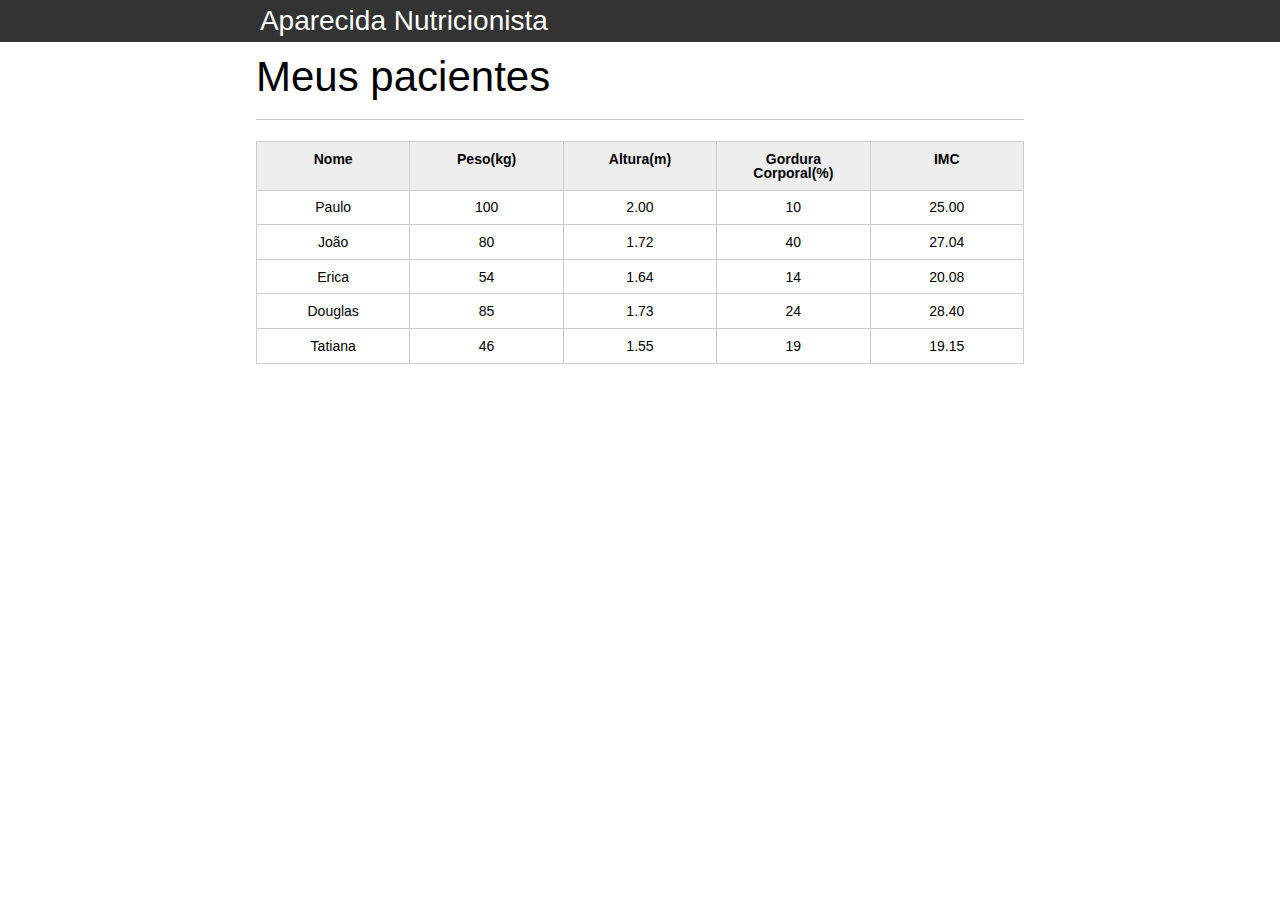
==== JavaScript_ Programando na linguagem da web/index.html @ 7092c818 "JavaScript - Aula 01 à 03" ====
<!DOCTYPE html>
<html lang="pt-br">

<head>
    <meta charset="UTF-8">
    <title>Aparecida Nutrição</title>
    <link rel="icon" href="favicon.ico" type="image/x-icon">
    <link rel="stylesheet" type="text/css" href="css/reset.css">
    <link rel="stylesheet" type="text/css" href="css/index.css">
</head>

<body>
    <header>
        <div class="container">
            <h1 class="titulo">Aparecida Nutrição</h1>
        </div>
    </header>
    <main>
        <section class="container">
            <h2>Meus pacientes</h2>
            <table>
                <thead>
                    <tr>
                        <th>Nome</th>
                        <th>Peso(kg)</th>
                        <th>Altura(m)</th>
                        <th>Gordura Corporal(%)</th>
                        <th>IMC</th>
                    </tr>
                </thead>
                <tbody id="tabela-pacientes">
                    <tr class="paciente" id="primeiro-paciente">
                        <td class="info-nome">Paulo</td>
                        <td class="info-peso">100</td>
                        <td class="info-altura">2.00</td>
                        <td class="info-gordura">10</td>
                        <td class="info-imc">0</td>
                    </tr>

                    <tr class="paciente">
                        <td class="info-nome">João</td>
                        <td class="info-peso">80</td>
                        <td class="info-altura">1.72</td>
                        <td class="info-gordura">40</td>
                        <td class="info-imc">0</td>
                    </tr>

                    <tr class="paciente">
                        <td class="info-nome">Erica</td>
                        <td class="info-peso">54</td>
                        <td class="info-altura">1.64</td>
                        <td class="info-gordura">14</td>
                        <td class="info-imc">0</td>
                    </tr>

                    <tr class="paciente">
                        <td class="info-nome">Douglas</td>
                        <td class="info-peso">85</td>
                        <td class="info-altura">1.73</td>
                        <td class="info-gordura">24</td>
                        <td class="info-imc">0</td>
                    </tr>
                    <tr class="paciente">
                        <td class="info-nome">Tatiana</td>
                        <td class="info-peso">46</td>
                        <td class="info-altura">1.55</td>
                        <td class="info-gordura">19</td>
                        <td class="info-imc">0</td>
                    </tr>
                </tbody>
            </table>

        </section>
    </main>
    <script src="js/principal.js"></script>

</body>

</html>
---- JavaScript_ Programando na linguagem da web/css/index.css ----
* {
    box-sizing: border-box;
}

body {
    font-family: "Helvetica Neue", "Helvetica", Helvetica, Arial, sans-serif;
    font-size: 14px;
}

header {
    background-color: #333;
    height: 3em;
    color: #FFF;
    margin-bottom: 1em;
}

header h1 {
    font-size: 2em;
    display: inline-block;
    vertical-align: middle;
}

header h2 {
    font-size: 2em;
    display: inline-block;
    vertical-align: middle;
}

header .container:before {
    content: '';
    display: inline-block;
    height: 100%;
    vertical-align: middle;
}

.container {
    width: 60%;
    height: 100%;
    margin: 0 auto;
}

section {
    margin: 2em 0;
    overflow: hidden;
}

section h2 {
    font-size: 3em;
    display: block;
    padding-bottom: .5em;
    border-bottom: 1px solid #ccc;
    margin-bottom: .5em;
}

table {
    width: 100%;
    margin-bottom: .5em;
    table-layout: fixed;
}

td,
th {
    padding: .7em;
    margin: 0;
    border: 1px solid #ccc;
    text-align: center;
}

th {
    font-weight: bold;
    background-color: #EEE;
}

label {
    color: #555;
    display: block;
    margin-bottom: .2em;
}

.campo {
    margin: 0;
    padding-bottom: 1em;
    width: 100%;
    border: 1px solid #ccc;
    padding: .7em;
    width: 100%;
}

.campo-medio {
    display: inline-block;
    padding-right: .5em;
}

.grupo {
    width: 32%;
    display: inline-block;
    padding: 10px 0px;
}

button {
    padding: .5em 2em;
    border: 0;
    border-bottom: 3px solid;
    font-size: 1.2em;
    cursor: pointer;
    margin: 0;
    margin-top: -3px;
    color: #fff;
    background-color: #0c8cd3;
    border-color: #04324c;
    width: 20%;
    display: block;
    clear: both;
    margin: 10px 0px;
}

button:active {
    margin-top: 0px;
    border: 0;
}

button[disabled=disabled],
button:disabled {
    background-color: gray;
    border-color: darkgray;
}

.adicionar-paciente {
    margin-top: 30px;
}

.campo-invalido {
    border: 1px solid red;
}

.paciente-invalido {
    background-color: lightcoral;
}
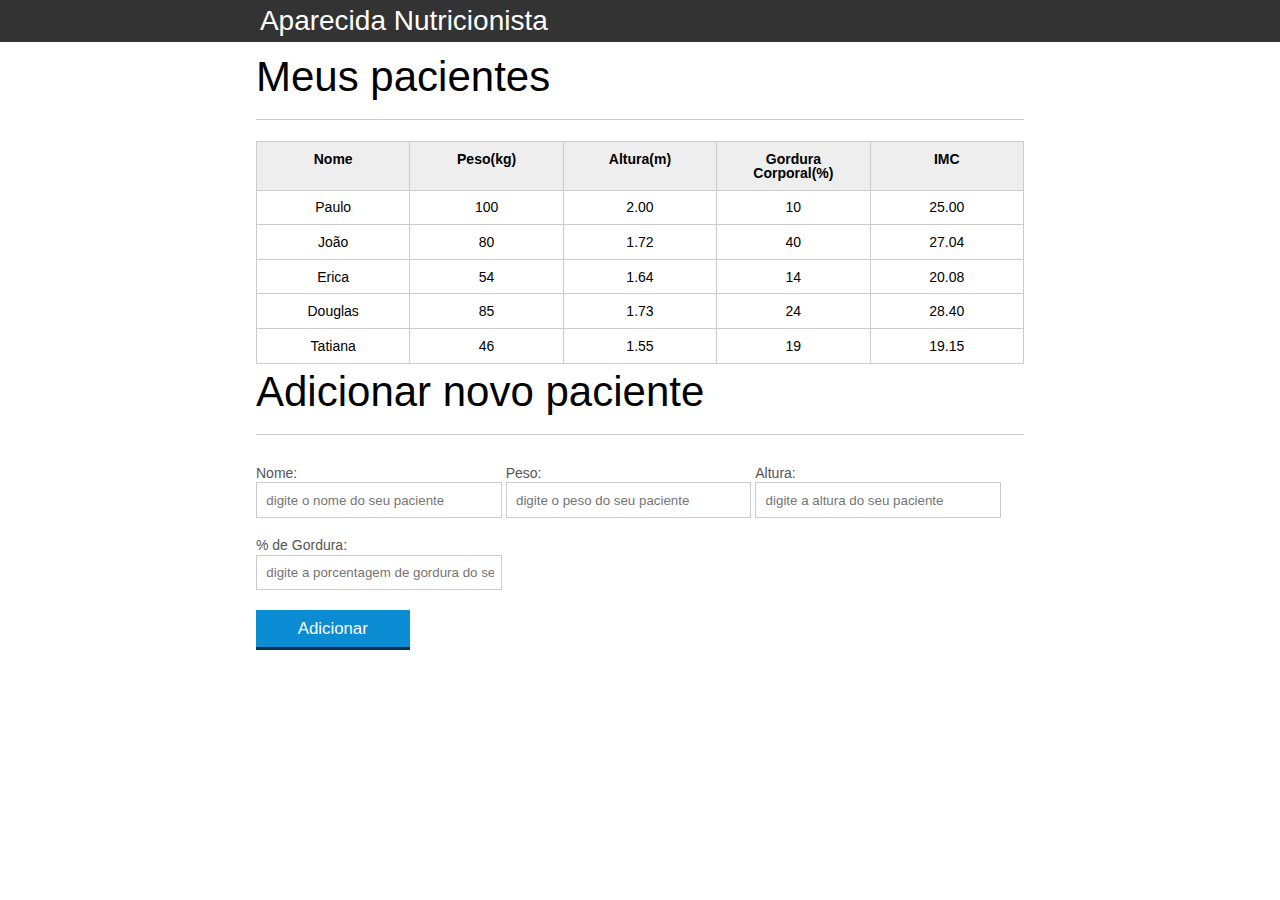
==== commit e8c4be26: "JavaScript - Aula 04" ====
--- a/JavaScript_ Programando na linguagem da web/index.html
+++ b/JavaScript_ Programando na linguagem da web/index.html
@@ -72,6 +72,30 @@
 
         </section>
     </main>
+    <section class="container">
+        <h2 id="titulo-form">Adicionar novo paciente</h2>
+        <form id="form-adiciona">
+            <div class="grupo">
+                <label for="nome">Nome:</label>
+                <input id="nome" name="nome" type="text" placeholder="digite o nome do seu paciente" class="campo">
+            </div>
+            <div class="grupo">
+                <label for="peso">Peso:</label>
+                <input id="peso" name="peso" type="text" placeholder="digite o peso do seu paciente" class="campo campo-medio">
+            </div>
+            <div class="grupo">
+                <label for="altura">Altura:</label>
+                <input id="altura" name="altura" type="text" placeholder="digite a altura do seu paciente" class="campo campo-medio">
+            </div>
+            <div class="grupo">
+                <label for="gordura">% de Gordura:</label>
+                <input id="gordura" name="gordura" type="text" placeholder="digite a porcentagem de gordura do seu paciente" class="campo campo-medio">
+            </div>
+    
+            <button id="adicionar-paciente" class="botao bto-principal">Adicionar</button>
+        </form>
+    </section>
+    
     <script src="js/principal.js"></script>
 
 </body>
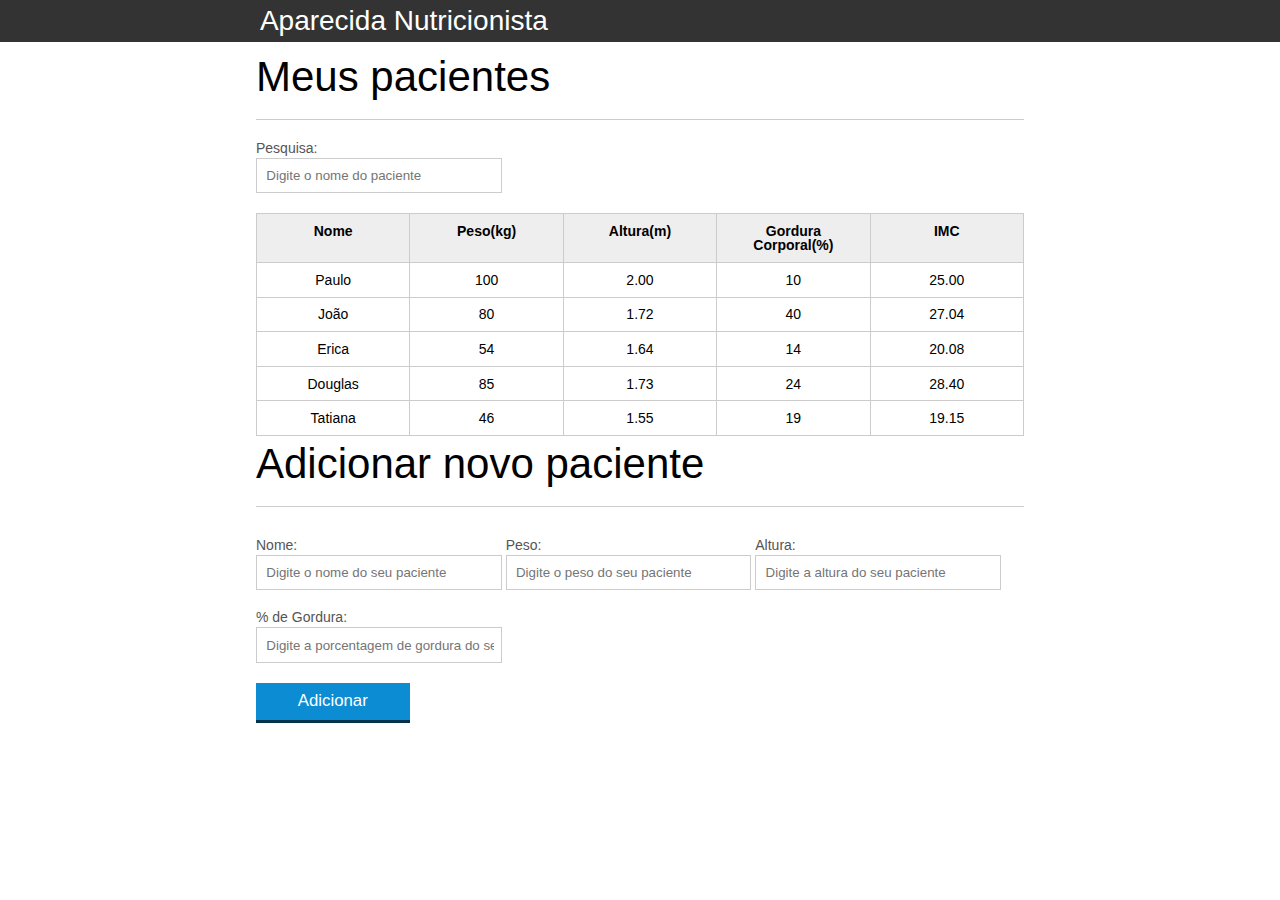
==== commit 2f2ccd3b: "JavaScript - Aula 08" ====
--- a/JavaScript_ Programando na linguagem da web/index.html
+++ b/JavaScript_ Programando na linguagem da web/index.html
@@ -17,7 +17,9 @@
     </header>
     <main>
         <section class="container">
-            <h2>Meus pacientes</h2>
+			<h2>Meus pacientes</h2>
+			<label for="filtrar-tabela">Pesquisa:</label>
+			<input type="text" name="filtro" id="filtrar-tabela" placeholder="Digite o nome do paciente">
             <table>
                 <thead>
                     <tr>
@@ -74,30 +76,33 @@
     </main>
     <section class="container">
         <h2 id="titulo-form">Adicionar novo paciente</h2>
+        <ul id="mensagens-erro"></ul>
         <form id="form-adiciona">
             <div class="grupo">
                 <label for="nome">Nome:</label>
-                <input id="nome" name="nome" type="text" placeholder="digite o nome do seu paciente" class="campo">
+                <input id="nome" name="nome" type="text" placeholder="Digite o nome do seu paciente" class="campo">
             </div>
             <div class="grupo">
                 <label for="peso">Peso:</label>
-                <input id="peso" name="peso" type="text" placeholder="digite o peso do seu paciente" class="campo campo-medio">
+                <input id="peso" name="peso" type="text" placeholder="Digite o peso do seu paciente" class="campo campo-medio">
             </div>
             <div class="grupo">
                 <label for="altura">Altura:</label>
-                <input id="altura" name="altura" type="text" placeholder="digite a altura do seu paciente" class="campo campo-medio">
+                <input id="altura" name="altura" type="text" placeholder="Digite a altura do seu paciente" class="campo campo-medio">
             </div>
             <div class="grupo">
                 <label for="gordura">% de Gordura:</label>
-                <input id="gordura" name="gordura" type="text" placeholder="digite a porcentagem de gordura do seu paciente" class="campo campo-medio">
+                <input id="gordura" name="gordura" type="text" placeholder="Digite a porcentagem de gordura do seu paciente" class="campo campo-medio">
             </div>
     
             <button id="adicionar-paciente" class="botao bto-principal">Adicionar</button>
         </form>
     </section>
     
-    <script src="js/principal.js"></script>
-
+    <script src="js/calcula-imc.js"></script>
+    <script src="js/form.js"></script>
+	<script src="js/remover-paciente.js"></script>
+	<script src="js/filtra.js"></script>
 </body>
 
 </html>--- a/JavaScript_ Programando na linguagem da web/css/index.css
+++ b/JavaScript_ Programando na linguagem da web/css/index.css
@@ -84,6 +84,7 @@
     border: 1px solid #ccc;
     padding: .7em;
     width: 100%;
+    
 }
 
 .campo-medio {
@@ -135,4 +136,27 @@
 
 .paciente-invalido {
     background-color: lightcoral;
+}
+
+#mensagens-erro {
+    color: red;
+    font-weight: bold;
+}
+
+.fadeOut {
+    opacity: 0;
+    transition: 0.5s;
+}
+
+#filtrar-tabela {
+    margin-bottom: 20px;
+    padding-bottom: 1em;
+    width: 100%;
+    border: 1px solid #ccc;
+    padding: .7em;
+    width: 32%;
+}
+
+.invisivel{
+    display: none;
 }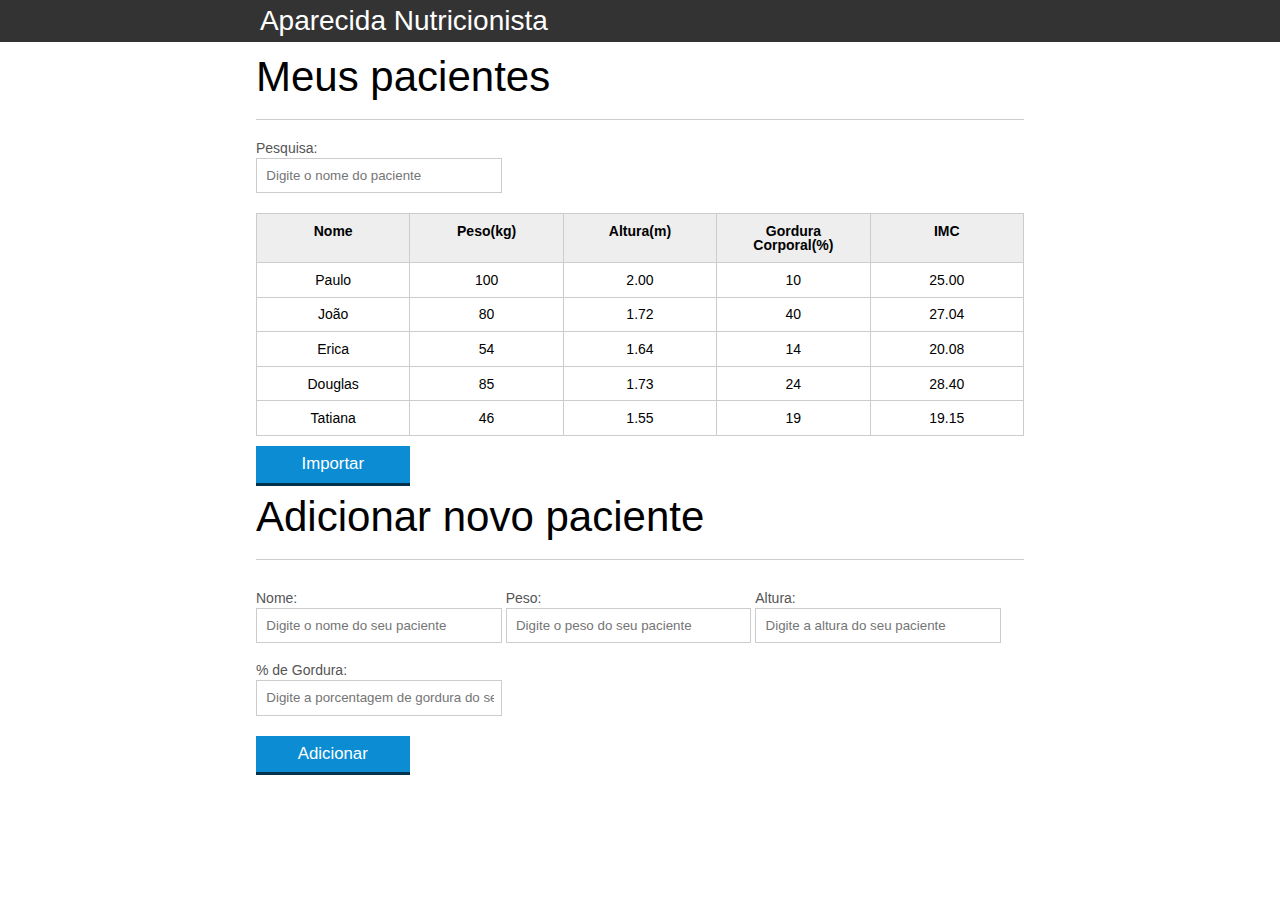
==== commit e63af9e7: "JavaScript - Aula 09 with AJAX" ====
--- a/JavaScript_ Programando na linguagem da web/index.html
+++ b/JavaScript_ Programando na linguagem da web/index.html
@@ -71,6 +71,7 @@
                     </tr>
                 </tbody>
             </table>
+			<button id="buscar-paciente" class="botao bto-principal">Importar</button>
 
         </section>
     </main>
@@ -96,6 +97,7 @@
             </div>
     
             <button id="adicionar-paciente" class="botao bto-principal">Adicionar</button>
+            
         </form>
     </section>
     
@@ -103,6 +105,7 @@
     <script src="js/form.js"></script>
 	<script src="js/remover-paciente.js"></script>
 	<script src="js/filtra.js"></script>
+	<script src="js/importar-pacientes.js "></script>
 </body>
 
 </html>